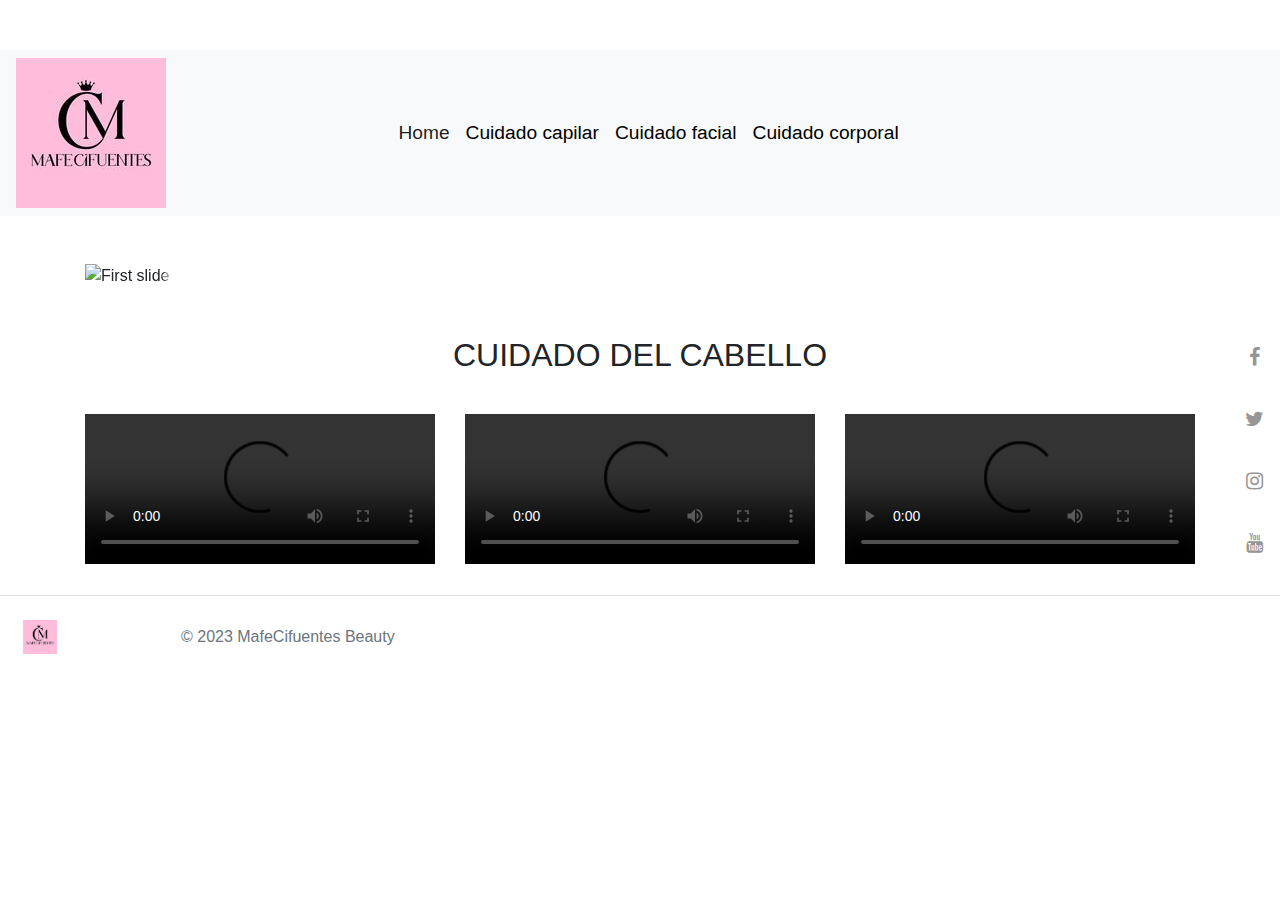
==== index.html @ 09b853a1 "Se agregan todos los productos por categoria" ====
<!DOCTYPE html>
<html lang="en">
<head>
    <meta charset="UTF-8">
    <meta name="viewport" content="width=device-width, initial-scale=1.0">
    <title>MafeCifuentes</title>
    <link rel="shortcut icon" href="img/ico/Logo-provisional.ico" type="image/x-icon">
    <link rel="stylesheet" href="https://cdn.jsdelivr.net/npm/bootstrap@4.0.0/dist/css/bootstrap.min.css" integrity="sha384-Gn5384xqQ1aoWXA+058RXPxPg6fy4IWvTNh0E263XmFcJlSAwiGgFAW/dAiS6JXm" crossorigin="anonymous">
    <link rel="stylesheet" href="https://cdnjs.cloudflare.com/ajax/libs/font-awesome/4.7.0/css/font-awesome.min.css">
    <link rel="stylesheet" href="styles.css">



</head>
<body>


    <div class="word-list">
      <div class="word">Word1</div>
      <div class="word">Word2</div>
      <div class="word">Word3</div>
      <div class="word">Word4</div>
      <div class="word">Word5</div>
    </div>
      
    
    <header>
        
        <nav class="navbar navbar-expand-lg navbar-light bg-light">
            
            <a class="logo" href="index.html"><img src="img/Logo provisional.jpg" alt=""></a>
            <button class="navbar-toggler" type="button" data-toggle="collapse" data-target="#navbarNav" aria-controls="navbarNav" aria-expanded="false" aria-label="Toggle navigation">
              <span class="navbar-toggler-icon"></span>
            </button>
            <div class="collapse navbar-collapse" id="navbarNav">
              <ul class="navbar-nav">
                <li class="nav-item active">
                  <a class="nav-link" href="#">Home <span class="sr-only">(current)</span></a>
                </li>
                <li class="nav-item">
                  <a class="nav-link" href="ciudado_capilar.html">Cuidado capilar</a>
                </li>
                <li class="nav-item">
                  <a class="nav-link" href="#">Cuidado facial</a>
                </li>
                
                <li class="nav-item">
                    <a class="nav-link" href="#">Cuidado corporal</a>
                </li>
      
            </ul>
            </div>
          </nav>

    </header>

    <div class="icon-bar">
      <a href="https://facebook.com" target="_blank" class="facebook" ><i class="fa fa-facebook"></i></a> 
      <a href="https://twitter.com" target="_blank" class="twitter"><i class="fa fa-twitter"></i></a> 
      <a href="https://www.instagram.com/mafecifuentesbeauty/" target="_blank" class="instagram"><i class="fa fa-instagram"></i></a> 
      <a href="https://www.youtube.com/" target="_blank" class="youtube"><i class="fa fa-youtube"></i></a> 
            <!--
        <a href="#" class="google"><i class="fa fa-google"></i></a> 
        <a href="#" class="linkedin"><i class="fa fa-linkedin"></i></a>
      

      -->
    </div>



    <br>
    <br>



    <div class="container" class="contenedor-carrusel">
        <div id="carouselExampleIndicators" class="carousel slide" data-ride="carousel">
            <ol class="carousel-indicators">
              <li data-target="#carouselExampleIndicators" data-slide-to="0" class="active"></li>
              <li data-target="#carouselExampleIndicators" data-slide-to="1"></li>
              <li data-target="#carouselExampleIndicators" data-slide-to="2"></li>
              <li data-target="#carouselExampleIndicators" data-slide-to="3"></li>

            </ol>
            <div class="carousel-inner">
              <div class="carousel-item active">
                <img class="d-block w-100" src="img/shampoo prueba.png" alt="First slide">
                <div class="carousel-caption d-none d-md-block">
                  <h5 class="subtitulo-item-slider">SHAMPOO DE CEBOLLA MORADA</h5>
                  <p class="texto-item-slider">Ayuda a disminuir y prevenir la caída del cabello</p>
                  <p class="texto-item-slider">Acelera el crecimiento</p>
                  <p class="texto-item-slider">Limpia el cuero cabelludo</p>

                </div>
              </div>
              <div class="carousel-item">
                <img class="d-block w-100" src="img/img acondicionador prueba.png" alt="Second slide">
              </div>
              <div class="carousel-item">
                <img class="d-block w-100" src="img/img champagne prueba.png" alt="Third slide">
              </div>
              <div class="carousel-item">
                <img class="d-block w-100" src="img/img champagne blanco prueba.png" alt="Third slide">
              </div>
            </div>
            <a class="carousel-control-prev" href="#carouselExampleIndicators" role="button" data-slide="prev">
              <span class="carousel-control-prev-icon" aria-hidden="true"></span>
              <span class="sr-only">Previous</span>
            </a>
            <a class="carousel-control-next" href="#carouselExampleIndicators" role="button" data-slide="next">
              <span class="carousel-control-next-icon" aria-hidden="true"></span>
              <span class="sr-only">Next</span>
            </a>
        </div>

    </div>

    <br>
    <br>

    <div class="container">

      <h2 class="subtitulo-cuidado-cabello">CUIDADO DEL CABELLO</h2>

      
      <div class="row">


        <div class="col-md-4">

          <video width="100%" class="custom-video" controls>
            <source src="videos/Rutina capilar.mp4" type="video/mp4">
            Your browser does not support the video tag.
          </video>
        
  
        </div>

        <div class="col-md-4">
          

          <video width="100%" class="custom-video" controls>
            <source src="videos/Cuidar cabello rubio.mp4" type="video/mp4">
            Your browser does not support the video tag.
          </video>
        
  
        </div>

        <div class="col-md-4">

          <video width="100%" class="custom-video" controls>
            <source src="videos/Desenredar cabello.mp4" type="video/mp4">
            Your browser does not support the video tag.
          </video>
        
  
        </div>

        

  
  
      </div>
  

    </div>


  
    <footer class="d-flex flex-wrap justify-content-between align-items-center py-3 my-4 border-top">
        <div class="col-md-4 d-flex align-items-center">
          <a href="#" class="mb-3 me-2 mb-md-0 text-muted text-decoration-none lh-1">
            <img class="logo-inf-mini" src="img/ico/Logo-provisional.ico" alt="logo mini" >
          </a>
          <span class="mb-3 mb-md-0 text-muted">&copy; 2023 MafeCifuentes Beauty</span>
        </div>
        <br>
    
        <ul class="nav col-md-4 justify-content-end list-unstyled d-flex">
          <li class="ms-3"><a class="text-muted" href="#">
            <svg class="bi" width="24" height="24"><use xlink:href="#twitter"/></svg></a>
          </li>
          <li class="ms-3"><a class="text-muted" href="#"><svg class="bi" width="24" height="24"><use xlink:href="#instagram"/></svg></a></li>
          <li class="ms-3"><a class="text-muted" href="#"><svg class="bi" width="24" height="24"><use xlink:href="#facebook"/></svg></a></li>
        </ul>
    </footer>
  
    



    <!--JS BOOTSTRAP-->
    <script src="https://code.jquery.com/jquery-3.2.1.slim.min.js" integrity="sha384-KJ3o2DKtIkvYIK3UENzmM7KCkRr/rE9/Qpg6aAZGJwFDMVNA/GpGFF93hXpG5KkN" crossorigin="anonymous"></script>
    <script src="https://cdn.jsdelivr.net/npm/popper.js@1.12.9/dist/umd/popper.min.js" integrity="sha384-ApNbgh9B+Y1QKtv3Rn7W3mgPxhU9K/ScQsAP7hUibX39j7fakFPskvXusvfa0b4Q" crossorigin="anonymous"></script>
    <script src="https://cdn.jsdelivr.net/npm/bootstrap@4.0.0/dist/js/bootstrap.min.js" integrity="sha384-JZR6Spejh4U02d8jOt6vLEHfe/JQGiRRSQQxSfFWpi1MquVdAyjUar5+76PVCmYl" crossorigin="anonymous"></script>
    

</body>


</html>
---- styles.css ----
body {
    font-family: Helvetica, sans-serif;
    
}





.logo{
    width: 30%;


}

.contenedor-carrusel{

    padding: 2em;
    height: 80%!important;
    padding-right: 5px;
    padding-left: 5px;

}

.container {
    width: 100%;
    padding-right: 15px;
    padding-left: 15px;
    margin-right: auto;
    margin-left: auto;
}



.subtitulo-item-slider {
    color: black;
    padding-bottom: 1em;
}


.texto-item-slider {
    color: black;
    
}

.d-md-block {
    
    line-height: 0.4; /* Modificar la distancia entre lineas */
    text-align: left;
}

/*
.w-100 {
    
    width: 90%!important;
}
*/

.navbar-light .navbar-nav .nav-link {
    color: black;
    font-size: 1.2em;
}

.navbar-light:hover .navbar-nav:hover .nav-link:hover {
    background-color: #ffbcdb;
}

.subtitulo-cuidado-cabello {
    text-align: center;
    padding-bottom: 1em;

}

/* Custom CSS to hide video controls */
.custom-video {
    appearance: none;
    background: transparent;
    border: none;
    outline: none;
}

/* Fixed/sticky icon bar */


.icon-bar {
    position: fixed;
    top: 50%;
    right: 0;
    -webkit-transform: translateY(-50%);
    -ms-transform: translateY(-50%);
    transform: translateY(-50%);
  }
  
  .icon-bar a {
    display: block;
    text-align: center;
    padding: 16px;
    transition: all 0.3s ease;
    color: white;
    font-size: 20px;
  }
  
  .icon-bar a:hover {
    background-color: #ffbcdb;
  }
  
  .facebook {
    background: #ffffff;
    color: #969696 !important;
  }
  
  .twitter {
    background:  #ffffff;
    color: #969696 !important;
  }

  .instagram {
    background:  #ffffff;
    color: #969696 !important;
  }
  
  /*
  .google {
    background:  #ffffff;
    color: #969696 !important;
  }
  
  
  .linkedin {
    background:  #ffffff;
    color: #969696 !important;
  }

  */
  
  .youtube {
    background:  #ffffff;
    color: #969696 !important;
  }


.logo-inf-mini{

    padding: 0.5em;
    width: 30%;
    height: 30%;

  }


  /**/

  /* Style the word list */
  .word-list {

    font-size: 24px;
    font-weight: bold;
    text-transform: uppercase;
    text-align: center;
    margin-top: 50px;

  }

      /* Hide all words by default */
    .word {

    display: none;
    
  }

  
  .contenedor-imagen-cap{

    padding-top: 3em;
    padding-bottom: 1em;
    border-radius: 15px;
    border: 2px solid  gray;
    min-height: 520px;
    min-width: 210px;

  

  }

    
  .contenedor-imagen-cap:hover{

    -webkit-transform: scale(1.1);
    -ms-transform: scale(1.1);
    transform: scale(1.1);
    transition: 1s ease;
  

  }

  
  .imagen-cap{

    width: 100%;

  }


  .contenedor-productos-cap{

    display: block;
    padding: 4em;
    
  
    
  }

  .texto-inf-productos{
    text-align: center;
    padding-top: 1em;
    font-weight: bolder;
    
  }

  .texto-precio-productos{
    text-align: center;
    padding-bottom: 1em;
    
  }

  .fila-productos{

    padding-bottom: 2em;

  }


  footer{
    
    left: 0;
    bottom: 0;
    width: 100%;
    
  }
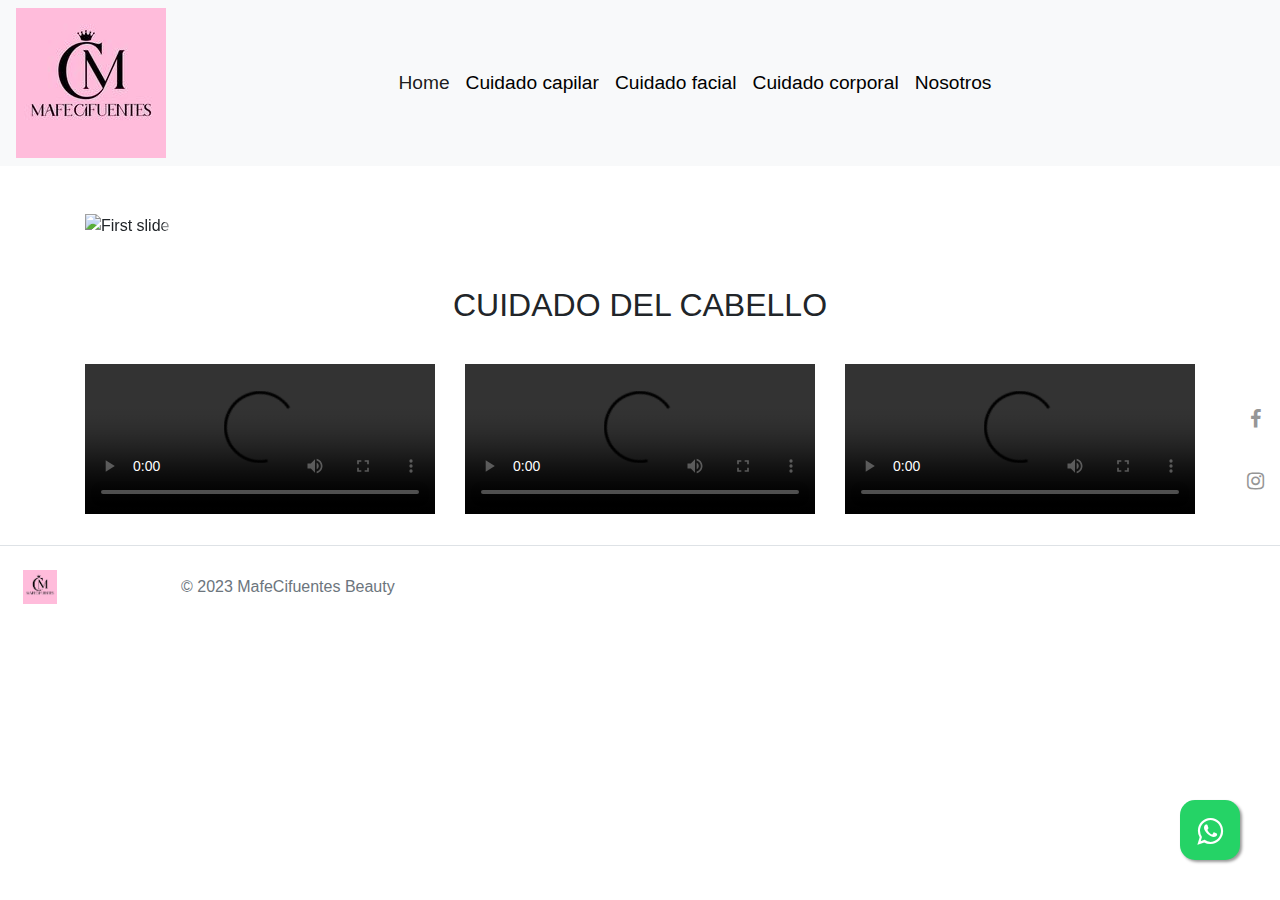
==== commit 1e6e79ae: "Seccion de contacto" ====
--- a/index.html
+++ b/index.html
@@ -15,13 +15,6 @@
 <body>
 
 
-    <div class="word-list">
-      <div class="word">Word1</div>
-      <div class="word">Word2</div>
-      <div class="word">Word3</div>
-      <div class="word">Word4</div>
-      <div class="word">Word5</div>
-    </div>
       
     
     <header>
@@ -41,12 +34,16 @@
                   <a class="nav-link" href="ciudado_capilar.html">Cuidado capilar</a>
                 </li>
                 <li class="nav-item">
-                  <a class="nav-link" href="#">Cuidado facial</a>
+                  <a class="nav-link" href="cuidado_facial.html">Cuidado facial</a>
                 </li>
                 
                 <li class="nav-item">
-                    <a class="nav-link" href="#">Cuidado corporal</a>
-                </li>
+                    <a class="nav-link" href="ciudado_corporal.html">Cuidado corporal</a>
+                </li>
+
+                <li class="nav-item">
+                  <a class="nav-link" href="nosotros.html">Nosotros</a>
+              </li>
       
             </ul>
             </div>
@@ -56,12 +53,18 @@
 
     <div class="icon-bar">
       <a href="https://facebook.com" target="_blank" class="facebook" ><i class="fa fa-facebook"></i></a> 
-      <a href="https://twitter.com" target="_blank" class="twitter"><i class="fa fa-twitter"></i></a> 
+
+      <!--
+        <a href="https://twitter.com" target="_blank" class="twitter"><i class="fa fa-twitter"></i></a> 
+
+      -->
+
       <a href="https://www.instagram.com/mafecifuentesbeauty/" target="_blank" class="instagram"><i class="fa fa-instagram"></i></a> 
-      <a href="https://www.youtube.com/" target="_blank" class="youtube"><i class="fa fa-youtube"></i></a> 
+      
             <!--
         <a href="#" class="google"><i class="fa fa-google"></i></a> 
         <a href="#" class="linkedin"><i class="fa fa-linkedin"></i></a>
+      <a href="https://www.youtube.com/" target="_blank" class="youtube"><i class="fa fa-youtube"></i></a> 
       
 
       -->
@@ -88,20 +91,33 @@
                 <img class="d-block w-100" src="img/shampoo prueba.png" alt="First slide">
                 <div class="carousel-caption d-none d-md-block">
                   <h5 class="subtitulo-item-slider">SHAMPOO DE CEBOLLA MORADA</h5>
-                  <p class="texto-item-slider">Ayuda a disminuir y prevenir la caída del cabello</p>
-                  <p class="texto-item-slider">Acelera el crecimiento</p>
-                  <p class="texto-item-slider">Limpia el cuero cabelludo</p>
+
 
                 </div>
               </div>
               <div class="carousel-item">
                 <img class="d-block w-100" src="img/img acondicionador prueba.png" alt="Second slide">
+                <div class="carousel-caption d-none d-md-block">
+                  <h5 class="subtitulo-item-slider">ACONDICIONADOR DE CEBOLLA MORADA</h5>
+
+
+                </div>
               </div>
               <div class="carousel-item">
                 <img class="d-block w-100" src="img/img champagne prueba.png" alt="Third slide">
+                <div class="carousel-caption d-none d-md-block">
+                  <h5 class="subtitulo-item-slider">CHAMPAGNE FRUTOS ROJOS</h5>
+
+
+                </div>
               </div>
               <div class="carousel-item">
                 <img class="d-block w-100" src="img/img champagne blanco prueba.png" alt="Third slide">
+                <div class="carousel-caption d-none d-md-block">
+                  <h5 class="subtitulo-item-slider">CHAMPAGNE COCO</h5>
+
+
+                </div>
               </div>
             </div>
             <a class="carousel-control-prev" href="#carouselExampleIndicators" role="button" data-slide="prev">
@@ -167,6 +183,11 @@
 
     </div>
 
+    <a href="https://api.whatsapp.com/send/?phone=573044284655&text&type=phone_number&app_absent=0" class="float" target="_blank">
+        
+      <i class="fa fa-whatsapp my-float"></i>
+    </a>
+
 
   
     <footer class="d-flex flex-wrap justify-content-between align-items-center py-3 my-4 border-top">
--- a/styles.css
+++ b/styles.css
@@ -38,6 +38,7 @@
 
 .subtitulo-item-slider {
     color: black;
+    font-weight: bold;
     padding-bottom: 1em;
 }
 
@@ -47,11 +48,6 @@
     
 }
 
-.d-md-block {
-    
-    line-height: 0.4; /* Modificar la distancia entre lineas */
-    text-align: left;
-}
 
 /*
 .w-100 {
@@ -123,19 +119,7 @@
     color: #969696 !important;
   }
   
-  /*
-  .google {
-    background:  #ffffff;
-    color: #969696 !important;
-  }
-  
-  
-  .linkedin {
-    background:  #ffffff;
-    color: #969696 !important;
-  }
-
-  */
+
   
   .youtube {
     background:  #ffffff;
@@ -240,4 +224,42 @@
     bottom: 0;
     width: 100%;
     
+  }
+
+
+  .titulo-nosotros{
+    text-align: center;
+
+  }
+
+  .float{
+    position:fixed;
+    width:60px;
+    height:60px;
+    bottom:40px;
+    right:40px;
+    background-color:#25d366;
+    color:#FFF;
+    border-radius:15px;
+    text-align:center;
+    font-size:30px;
+    box-shadow: 2px 2px 3px #999;
+    z-index:100;
+  }
+  
+  .my-float{
+    margin-top:16px;
+  }
+
+  .titulo-valores-corporativos{
+    text-align: center;
+
+  }
+
+  .valores-corporativos{
+    display: flex;
+    align-items: center;
+    justify-content: center;
+    padding-right: 300px;
+
   }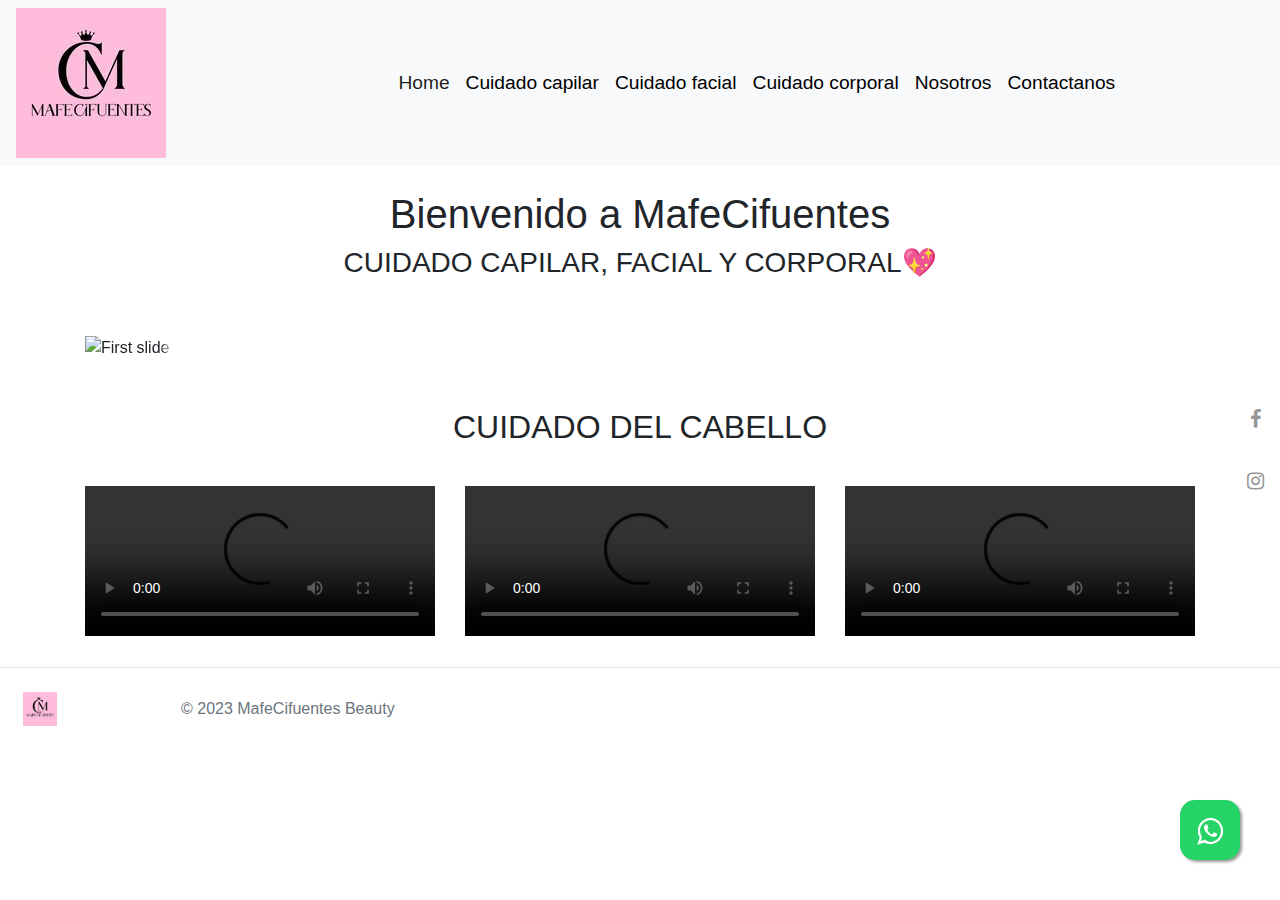
==== commit 265f7e7b: "Agrega titulo y se edita barra" ====
--- a/index.html
+++ b/index.html
@@ -15,7 +15,7 @@
 <body>
 
 
-      
+
     
     <header>
         
@@ -28,7 +28,7 @@
             <div class="collapse navbar-collapse" id="navbarNav">
               <ul class="navbar-nav">
                 <li class="nav-item active">
-                  <a class="nav-link" href="#">Home <span class="sr-only">(current)</span></a>
+                  <a class="nav-link" href="index.html">Home <span class="sr-only">(current)</span></a>
                 </li>
                 <li class="nav-item">
                   <a class="nav-link" href="ciudado_capilar.html">Cuidado capilar</a>
@@ -43,6 +43,10 @@
 
                 <li class="nav-item">
                   <a class="nav-link" href="nosotros.html">Nosotros</a>
+              </li>
+
+              <li class="nav-item">
+                <a class="nav-link" href="contactanos.html">Contactanos</a>
               </li>
       
             </ul>
@@ -71,9 +75,18 @@
     </div>
 
 
-
-    <br>
-    <br>
+    <br>
+    
+    <h1 class="titulo-principal">Bienvenido a MafeCifuentes</h1>
+
+    <h3 class="titulo-secundario">CUIDADO CAPILAR, FACIAL Y CORPORAL💖</h3>
+
+
+
+    <br>
+    <br>
+
+
 
 
 
--- a/styles.css
+++ b/styles.css
@@ -8,7 +8,17 @@
 }
 
 
-
+.titulo-principal{
+
+  text-align: center;
+
+}
+
+.titulo-secundario{
+
+  text-align: center;
+
+}
 
 
 .logo{
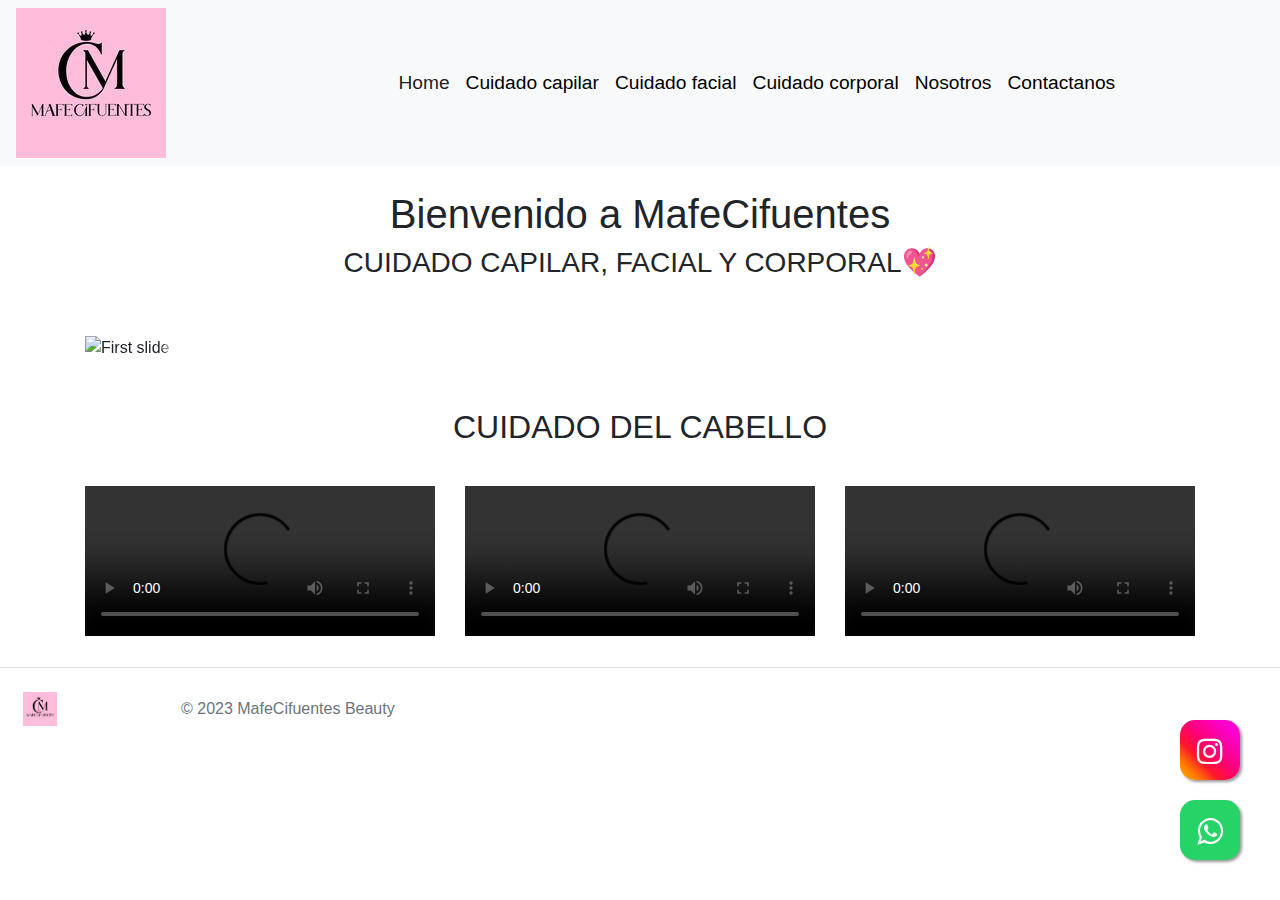
==== commit 23be28d3: "Ajustes ig y panel iconos" ====
--- a/index.html
+++ b/index.html
@@ -55,24 +55,19 @@
 
     </header>
 
+          <!--
+
+ 
     <div class="icon-bar">
-      <a href="https://facebook.com" target="_blank" class="facebook" ><i class="fa fa-facebook"></i></a> 
-
-      <!--
-        <a href="https://twitter.com" target="_blank" class="twitter"><i class="fa fa-twitter"></i></a> 
-
-      -->
+      
+
+
 
       <a href="https://www.instagram.com/mafecifuentesbeauty/" target="_blank" class="instagram"><i class="fa fa-instagram"></i></a> 
       
-            <!--
-        <a href="#" class="google"><i class="fa fa-google"></i></a> 
-        <a href="#" class="linkedin"><i class="fa fa-linkedin"></i></a>
-      <a href="https://www.youtube.com/" target="_blank" class="youtube"><i class="fa fa-youtube"></i></a> 
-      
-
-      -->
+
     </div>
+         -->
 
 
     <br>
@@ -196,6 +191,11 @@
 
     </div>
 
+    <a href="https://www.instagram.com/mafecifuentesbeauty/" class="float2" target="_blank">
+        
+      <i class="fa fa-instagram my-float2"></i>
+    </a>
+
     <a href="https://api.whatsapp.com/send/?phone=573044284655&text&type=phone_number&app_absent=0" class="float" target="_blank">
         
       <i class="fa fa-whatsapp my-float"></i>
--- a/styles.css
+++ b/styles.css
@@ -266,10 +266,95 @@
 
   }
 
-  .valores-corporativos{
-    display: flex;
-    align-items: center;
-    justify-content: center;
-    padding-right: 300px;
-
-  }+  .float2{
+    position:fixed;
+    width:60px;
+    height:60px;
+    bottom:120px;
+    right:40px;
+    background: linear-gradient(45deg, #ffb500, #fe7b00,#ff152e, #fd026e,#fc019f,#fc00d0, #fc00c1);
+    color:#FFF;
+    border-radius:15px;
+    text-align:center;
+    font-size:30px;
+    box-shadow: 2px 2px 3px #999;
+    z-index:100;
+  }
+  
+  .my-float2{
+    margin-top:16px;
+  }
+
+
+
+  /*FORMULARIO*/
+
+  .contenedor .form .form-header .form-title {
+    font-weight: normal;
+    font-family: sans-serif;
+    color: black;
+    text-align: center;
+    padding: 14px 0;
+    padding-bottom: 20px;
+}
+
+.contenedor .form {
+    background: #e089b2;
+    width: 100%;
+    max-width: 800px;
+    margin: auto;
+    padding: 5px 45px;
+    /* margin-top: 90px;*/
+    padding-bottom: 40px;
+    border-radius: 3px;
+}
+
+.contenedor .form .form-label {
+    display: block;
+    color: black;
+    font-weight: bold;
+    font-size: 16px;
+    font-family: system-ui, -apple-system, BlinkMacSystemFont, 'Segoe UI', Roboto, Oxygen, Ubuntu, Cantarell, 'Open Sans', 'Helvetica Neue', sans-serif;
+    position: relative;
+}
+
+.contenedor .form .form-input,
+.form-textarea {
+    background: white;
+    border: none;
+    outline: none;
+    width: 97%;
+    padding: 12px;
+    padding-right: 8px;
+    padding-left: 8px;
+    margin-bottom: 20px;
+    border-radius: 0px;
+    font-size: 14px;
+    color: black;
+    font-family: system-ui, -apple-system, BlinkMacSystemFont, 'Segoe UI', Roboto, Oxygen, Ubuntu, Cantarell, 'Open Sans', 'Helvetica Neue', sans-serif;
+}
+
+.contenedor .form .form-textarea {
+    resize: vertical;
+    max-height: 150px;
+    min-height: 50px;
+}
+
+.contenedor .form .btn-submit {
+    width: 100%;
+    font-family: system-ui, -apple-system, BlinkMacSystemFont, 'Segoe UI', Roboto, Oxygen, Ubuntu, Cantarell, 'Open Sans', 'Helvetica Neue', sans-serif;
+    outline: none;
+    background: white;
+    font-size: 16px;
+    border: none;
+    color: black;
+    font-weight: bold;
+    padding: 15px 0;
+    cursor: pointer;
+    transition: all .5s ease;
+}
+
+.contenedor .form .btn-submit:hover {
+    background: rgb(0, 0, 0, .4);
+    color: white;
+}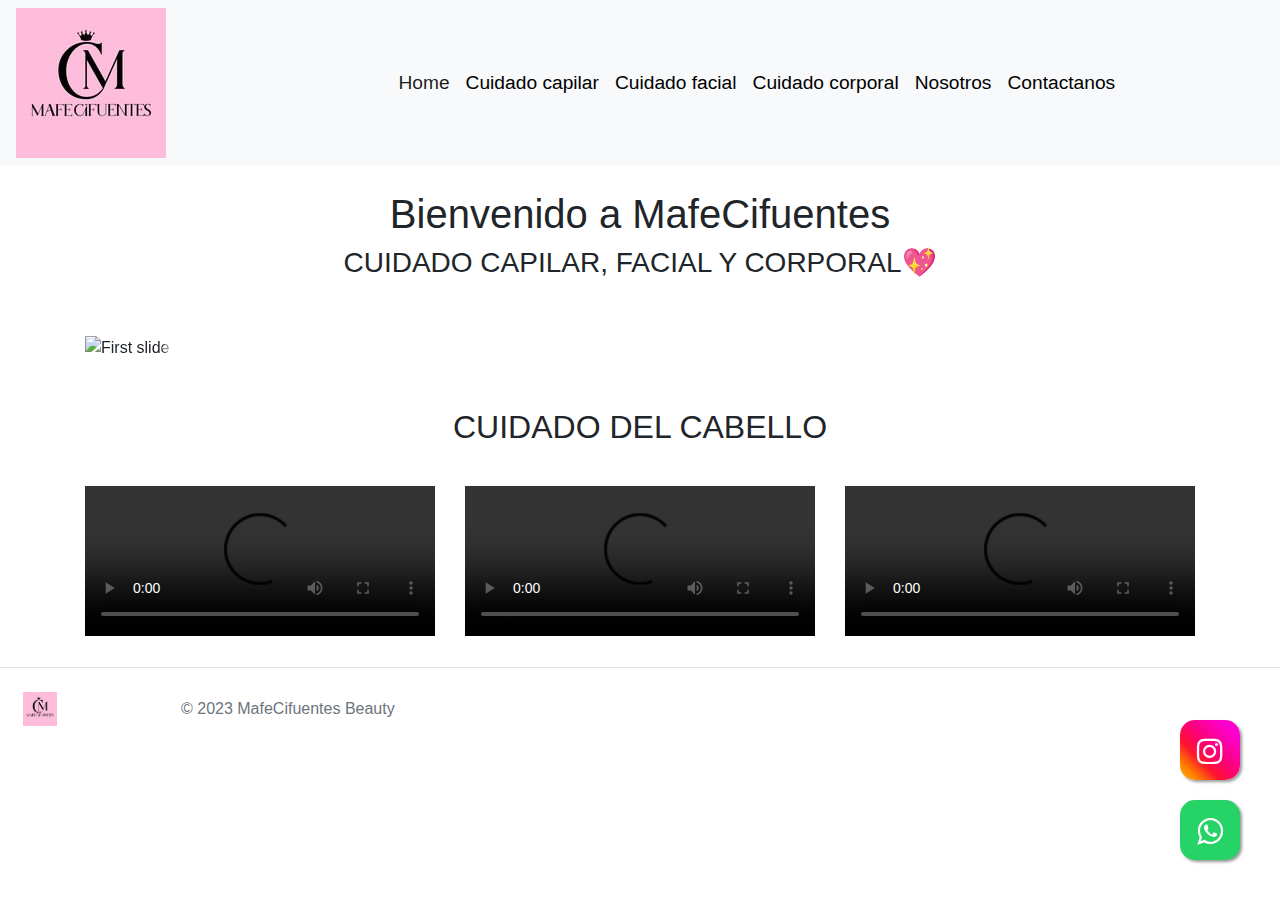
==== commit 173fd1e6: "Ajustes nav y particulas" ====
--- a/index.html
+++ b/index.html
@@ -203,22 +203,14 @@
 
 
   
-    <footer class="d-flex flex-wrap justify-content-between align-items-center py-3 my-4 border-top">
+    <footer class="d-flex flex-wrap align-items-center py-3 my-4 border-top">
         <div class="col-md-4 d-flex align-items-center">
           <a href="#" class="mb-3 me-2 mb-md-0 text-muted text-decoration-none lh-1">
             <img class="logo-inf-mini" src="img/ico/Logo-provisional.ico" alt="logo mini" >
           </a>
           <span class="mb-3 mb-md-0 text-muted">&copy; 2023 MafeCifuentes Beauty</span>
         </div>
-        <br>
-    
-        <ul class="nav col-md-4 justify-content-end list-unstyled d-flex">
-          <li class="ms-3"><a class="text-muted" href="#">
-            <svg class="bi" width="24" height="24"><use xlink:href="#twitter"/></svg></a>
-          </li>
-          <li class="ms-3"><a class="text-muted" href="#"><svg class="bi" width="24" height="24"><use xlink:href="#instagram"/></svg></a></li>
-          <li class="ms-3"><a class="text-muted" href="#"><svg class="bi" width="24" height="24"><use xlink:href="#facebook"/></svg></a></li>
-        </ul>
+    
     </footer>
   
     
--- a/styles.css
+++ b/styles.css
@@ -235,6 +235,7 @@
     width: 100%;
     
   }
+  
 
 
   .titulo-nosotros{
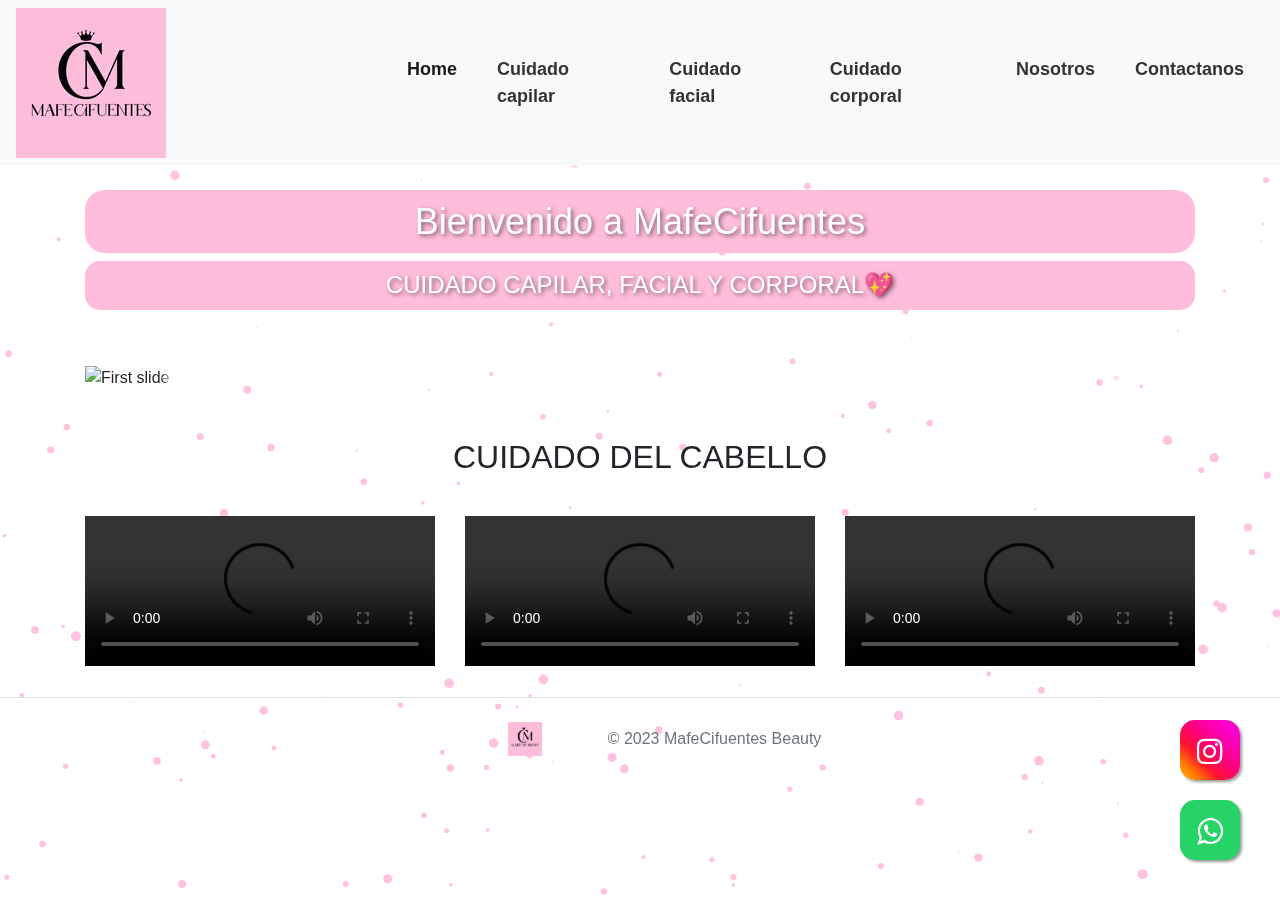
==== commit cef05a80: "Ajustes nav y particulas" ====
--- a/index.html
+++ b/index.html
@@ -13,12 +13,10 @@
 
 </head>
 <body>
-
-
-
-    
+  
+   
     <header>
-        
+      <div id="particles-js"></div>
         <nav class="navbar navbar-expand-lg navbar-light bg-light">
             
             <a class="logo" href="index.html"><img src="img/Logo provisional.jpg" alt=""></a>
@@ -71,11 +69,16 @@
 
 
     <br>
-    
-    <h1 class="titulo-principal">Bienvenido a MafeCifuentes</h1>
-
-    <h3 class="titulo-secundario">CUIDADO CAPILAR, FACIAL Y CORPORAL💖</h3>
-
+
+    <div class="container" >
+          
+      <h1 class="titulo-principal">Bienvenido a MafeCifuentes</h1>
+
+      <h3 class="titulo-secundario">CUIDADO CAPILAR, FACIAL Y CORPORAL💖</h3>
+
+
+
+    </div>
 
 
     <br>
@@ -203,14 +206,22 @@
 
 
   
-    <footer class="d-flex flex-wrap align-items-center py-3 my-4 border-top">
+    <footer class="d-flex flex-wrap justify-content-between align-items-center py-3 my-4 border-top footer-custom">
         <div class="col-md-4 d-flex align-items-center">
           <a href="#" class="mb-3 me-2 mb-md-0 text-muted text-decoration-none lh-1">
             <img class="logo-inf-mini" src="img/ico/Logo-provisional.ico" alt="logo mini" >
           </a>
           <span class="mb-3 mb-md-0 text-muted">&copy; 2023 MafeCifuentes Beauty</span>
         </div>
+        <br>
     
+        <ul class="nav col-md-4 justify-content-end list-unstyled d-flex">
+          <li class="ms-3"><a class="text-muted" href="#">
+            <svg class="bi" width="24" height="24"><use xlink:href="#twitter"/></svg></a>
+          </li>
+          <li class="ms-3"><a class="text-muted" href="#"><svg class="bi" width="24" height="24"><use xlink:href="#instagram"/></svg></a></li>
+          <li class="ms-3"><a class="text-muted" href="#"><svg class="bi" width="24" height="24"><use xlink:href="#facebook"/></svg></a></li>
+        </ul>
     </footer>
   
     
@@ -223,6 +234,9 @@
     <script src="https://cdn.jsdelivr.net/npm/bootstrap@4.0.0/dist/js/bootstrap.min.js" integrity="sha384-JZR6Spejh4U02d8jOt6vLEHfe/JQGiRRSQQxSfFWpi1MquVdAyjUar5+76PVCmYl" crossorigin="anonymous"></script>
     
 
+    <script src="js/particles.min.js"></script>
+  <script src="js/particlesjs-config.json"></script>
+
 </body>
 
 
--- a/styles.css
+++ b/styles.css
@@ -1,61 +1,112 @@
-
-
-
-
 body {
-    font-family: Helvetica, sans-serif;
-    
-}
-
-
-.titulo-principal{
-
-  text-align: center;
-
-}
-
-.titulo-secundario{
-
-  text-align: center;
-
-}
-
-
-.logo{
-    width: 30%;
-
-
-}
-
-.contenedor-carrusel{
-
-    padding: 2em;
-    height: 80%!important;
-    padding-right: 5px;
-    padding-left: 5px;
+  font-family: Helvetica, sans-serif;
+}
+
+#particles-js {
+  height: 100vh;
+  width: 100%;
+  position: fixed;
+  z-index: -1;
+  
+
+}
+
+
+
+.contenedor {
+  width: 90%;
+  max-width: 1200px;
+  background-size: cover;
+  background-image: url('../img/bg-header3.jpeg');
+  background-position: center;
+  margin-left: auto;
+  margin-right: auto;
+  margin-top: 15px;
+  padding: 20px 30px;
+  position: relative;
+  z-index: 99;
+  opacity: .1;
+}
+
+.contenedor-titulos{
+  display: flex;
+  align-items: center;
+
+}
+
+
+.titulo-principal {
+
+  text-align: center;
+  background-color: #ffbcdb;
+  /* Cambia el color de fondo */
+  color: white;
+  /* Cambia el color del texto */
+  padding: 10px;
+  /* Agrega espacio alrededor del texto */
+  border-radius: 20px;
+  /* Redondea los bordes */
+  text-shadow: 2px 2px 4px rgba(0, 0, 0, 0.5);
+  /* Agrega una sombra */
+  font-size: 36px;
+  /* Aumenta el tamaño del texto */
+}
+
+.titulo-secundario {
+
+  text-align: center;
+  
+  background-color:  #ffbcdb;
+  /* Cambia el color de fondo */
+  color: white;
+  /* Cambia el color del texto */
+  padding: 10px;
+  /* Agrega espacio alrededor del texto */
+  border-radius: 15px;
+  /* Redondea los bordes */
+  text-shadow: 2px 2px 4px rgba(0, 0, 0, 0.5);
+  /* Agrega una sombra */
+  font-size: 24px;
+  /* Aumenta el tamaño del texto */
+
+}
+
+
+.logo {
+  width: 30%;
+
+
+}
+
+.contenedor-carrusel {
+
+  padding: 2em;
+  height: 80% !important;
+  padding-right: 5px;
+  padding-left: 5px;
 
 }
 
 .container {
-    width: 100%;
-    padding-right: 15px;
-    padding-left: 15px;
-    margin-right: auto;
-    margin-left: auto;
+  width: 100%;
+  padding-right: 15px;
+  padding-left: 15px;
+  margin-right: auto;
+  margin-left: auto;
 }
 
 
 
 .subtitulo-item-slider {
-    color: black;
-    font-weight: bold;
-    padding-bottom: 1em;
+  color: black;
+  font-weight: bold;
+  padding-bottom: 1em;
 }
 
 
 .texto-item-slider {
-    color: black;
-    
+  color: black;
+
 }
 
 
@@ -67,224 +118,238 @@
 */
 
 .navbar-light .navbar-nav .nav-link {
-    color: black;
-    font-size: 1.2em;
+  color: black;
+  font-size: 1.2em;
+  font-family: 'Open Sans', sans-serif;
+  font-size: 18px;
+  font-weight: bold;
+  color: #333;
+  display: inline-block;
+  padding: 10px 20px;
+  border-radius: 20px;
+  transition: background-color 0.3s, transform 0.3s
 }
 
 .navbar-light:hover .navbar-nav:hover .nav-link:hover {
-    background-color: #ffbcdb;
+  background-color: #ffbcdb;
+  border-radius: 20px;
+  transition: background-color 0.3s ease;
+  text-shadow: 2px 2px 4px rgba(0, 0, 0, 0.2);
+  color: black;
+  /* Cambio de color del texto */
+  transform: scale(1.1);
+  /* Efecto de escala al pasar el cursor */
 }
 
 .subtitulo-cuidado-cabello {
-    text-align: center;
-    padding-bottom: 1em;
+  text-align: center;
+  padding-bottom: 1em;
 
 }
 
 /* Custom CSS to hide video controls */
 .custom-video {
-    appearance: none;
-    background: transparent;
-    border: none;
-    outline: none;
+  appearance: none;
+  background: transparent;
+  border: none;
+  outline: none;
 }
 
 /* Fixed/sticky icon bar */
 
 
 .icon-bar {
-    position: fixed;
-    top: 50%;
-    right: 0;
-    -webkit-transform: translateY(-50%);
-    -ms-transform: translateY(-50%);
-    transform: translateY(-50%);
-  }
-  
-  .icon-bar a {
-    display: block;
-    text-align: center;
-    padding: 16px;
-    transition: all 0.3s ease;
-    color: white;
-    font-size: 20px;
-  }
-  
-  .icon-bar a:hover {
-    background-color: #ffbcdb;
-  }
-  
-  .facebook {
-    background: #ffffff;
-    color: #969696 !important;
-  }
-  
-  .twitter {
-    background:  #ffffff;
-    color: #969696 !important;
-  }
-
-  .instagram {
-    background:  #ffffff;
-    color: #969696 !important;
-  }
-  
-
-  
-  .youtube {
-    background:  #ffffff;
-    color: #969696 !important;
-  }
-
-
-.logo-inf-mini{
-
-    padding: 0.5em;
-    width: 30%;
-    height: 30%;
-
-  }
-
-
-  /**/
-
-  /* Style the word list */
-  .word-list {
-
-    font-size: 24px;
-    font-weight: bold;
-    text-transform: uppercase;
-    text-align: center;
-    margin-top: 50px;
-
-  }
-
-      /* Hide all words by default */
-    .word {
-
-    display: none;
-    
-  }
-
-  
-  .contenedor-imagen-cap{
-
-    padding-top: 3em;
-    padding-bottom: 1em;
-    border-radius: 15px;
-    border: 2px solid  gray;
-    min-height: 520px;
-    min-width: 210px;
-
-  
-
-  }
-
-    
-  .contenedor-imagen-cap:hover{
-
-    -webkit-transform: scale(1.1);
-    -ms-transform: scale(1.1);
-    transform: scale(1.1);
-    transition: 1s ease;
-  
-
-  }
-
-  
-  .imagen-cap{
-
-    width: 100%;
-
-  }
-
-
-  .contenedor-productos-cap{
-
-    display: block;
-    padding: 4em;
-    
-  
-    
-  }
-
-  .texto-inf-productos{
-    text-align: center;
-    padding-top: 1em;
-    font-weight: bolder;
-    
-  }
-
-  .texto-precio-productos{
-    text-align: center;
-    padding-bottom: 1em;
-    
-  }
-
-  .fila-productos{
-
-    padding-bottom: 2em;
-
-  }
-
-
-  footer{
-    
-    left: 0;
-    bottom: 0;
-    width: 100%;
-    
-  }
-  
-
-
-  .titulo-nosotros{
-    text-align: center;
-
-  }
-
-  .float{
-    position:fixed;
-    width:60px;
-    height:60px;
-    bottom:40px;
-    right:40px;
-    background-color:#25d366;
-    color:#FFF;
-    border-radius:15px;
-    text-align:center;
-    font-size:30px;
-    box-shadow: 2px 2px 3px #999;
-    z-index:100;
-  }
-  
-  .my-float{
-    margin-top:16px;
-  }
-
-  .titulo-valores-corporativos{
-    text-align: center;
-
-  }
-
-  .float2{
-    position:fixed;
-    width:60px;
-    height:60px;
-    bottom:120px;
-    right:40px;
-    background: linear-gradient(45deg, #ffb500, #fe7b00,#ff152e, #fd026e,#fc019f,#fc00d0, #fc00c1);
-    color:#FFF;
-    border-radius:15px;
-    text-align:center;
-    font-size:30px;
-    box-shadow: 2px 2px 3px #999;
-    z-index:100;
-  }
-  
-  .my-float2{
-    margin-top:16px;
-  }
+  position: fixed;
+  top: 50%;
+  right: 0;
+  -webkit-transform: translateY(-50%);
+  -ms-transform: translateY(-50%);
+  transform: translateY(-50%);
+}
+
+.icon-bar a {
+  display: block;
+  text-align: center;
+  padding: 16px;
+  transition: all 0.3s ease;
+  color: white;
+  font-size: 20px;
+}
+
+.icon-bar a:hover {
+  background-color: #ffbcdb;
+}
+
+.facebook {
+  background: #ffffff;
+  color: #969696 !important;
+}
+
+.twitter {
+  background: #ffffff;
+  color: #969696 !important;
+}
+
+.instagram {
+  background: #ffffff;
+  color: #969696 !important;
+}
+
+
+
+.youtube {
+  background: #ffffff;
+  color: #969696 !important;
+}
+
+
+.logo-inf-mini {
+
+  padding: 0.5em;
+  width: 30%;
+  height: 30%;
+
+}
+
+
+/**/
+
+/* Style the word list */
+.word-list {
+
+  font-size: 24px;
+  font-weight: bold;
+  text-transform: uppercase;
+  text-align: center;
+  margin-top: 50px;
+
+}
+
+/* Hide all words by default */
+.word {
+
+  display: none;
+
+}
+
+
+.contenedor-imagen-cap {
+
+  padding-top: 3em;
+  padding-bottom: 1em;
+  border-radius: 15px;
+  border: 2px solid gray;
+  min-height: 520px;
+  min-width: 210px;
+
+
+
+}
+
+
+.contenedor-imagen-cap:hover {
+
+  -webkit-transform: scale(1.1);
+  -ms-transform: scale(1.1);
+  transform: scale(1.1);
+  transition: 1s ease;
+
+
+}
+
+
+.imagen-cap {
+
+  width: 100%;
+
+}
+
+
+.contenedor-productos-cap {
+
+  display: block;
+  padding: 4em;
+
+
+
+}
+
+.texto-inf-productos {
+  text-align: center;
+  padding-top: 1em;
+  font-weight: bolder;
+
+}
+
+.texto-precio-productos {
+  text-align: center;
+  padding-bottom: 1em;
+
+}
+
+.fila-productos {
+
+  padding-bottom: 2em;
+
+}
+
+.footer-custom {
+  display: flex;
+  flex-direction: column;
+  justify-content: center;
+  align-items: center;
+  text-align: center;
+  min-height: 10px;
+}
+
+
+.titulo-nosotros {
+  text-align: center;
+
+}
+
+.float {
+  position: fixed;
+  width: 60px;
+  height: 60px;
+  bottom: 40px;
+  right: 40px;
+  background-color: #25d366;
+  color: #FFF;
+  border-radius: 15px;
+  text-align: center;
+  font-size: 30px;
+  box-shadow: 2px 2px 3px #999;
+  z-index: 100;
+}
+
+.my-float {
+  margin-top: 16px;
+}
+
+.titulo-valores-corporativos {
+  text-align: center;
+
+}
+
+.float2 {
+  position: fixed;
+  width: 60px;
+  height: 60px;
+  bottom: 120px;
+  right: 40px;
+  background: linear-gradient(45deg, #ffb500, #fe7b00, #ff152e, #fd026e, #fc019f, #fc00d0, #fc00c1);
+  color: #FFF;
+  border-radius: 15px;
+  text-align: center;
+  font-size: 30px;
+  box-shadow: 2px 2px 3px #999;
+  z-index: 100;
+}
+
+.my-float2 {
+  margin-top: 16px;
+}
 
 
 
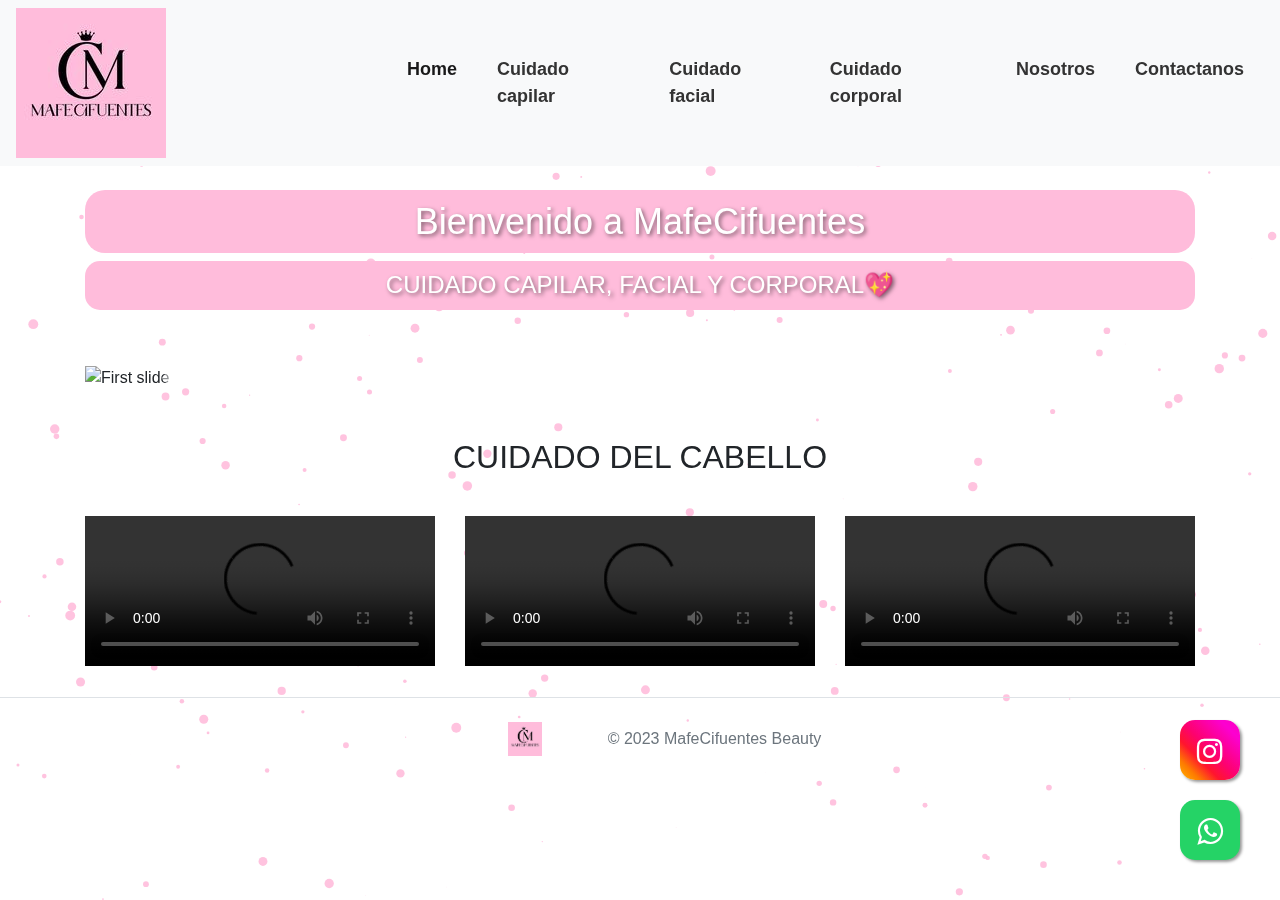
==== commit efafc535: "Ajustes nav y particulas" ====
--- a/index.html
+++ b/index.html
@@ -185,14 +185,12 @@
   
         </div>
 
-        
-
-  
-  
-      </div>
-  
-
-    </div>
+  
+      </div>  
+
+    </div>
+
+    
 
     <a href="https://www.instagram.com/mafecifuentesbeauty/" class="float2" target="_blank">
         
--- a/styles.css
+++ b/styles.css
@@ -355,6 +355,7 @@
 
   /*FORMULARIO*/
 
+/*
   .contenedor .form .form-header .form-title {
     font-weight: normal;
     font-family: sans-serif;
@@ -370,7 +371,7 @@
     max-width: 800px;
     margin: auto;
     padding: 5px 45px;
-    /* margin-top: 90px;*/
+    
     padding-bottom: 40px;
     border-radius: 3px;
 }
@@ -423,4 +424,78 @@
 .contenedor .form .btn-submit:hover {
     background: rgb(0, 0, 0, .4);
     color: white;
-}+}
+*/
+
+
+.form-container {
+  background: #e089b2;
+  width: 100%;
+  max-width: 800px;
+  margin: auto;
+  padding: 5px 45px;
+  padding-bottom: 40px;
+  border-radius: 3px;
+}
+
+.form-title {
+  font-weight: normal;
+  font-family: sans-serif;
+  color: black;
+  text-align: center;
+  padding: 14px 0;
+  padding-bottom: 20px;
+}
+
+.form-label {
+  display: block;
+  color: black;
+  font-weight: bold;
+  font-size: 16px;
+  font-family: system-ui, -apple-system, BlinkMacSystemFont, 'Segoe UI', Roboto, Oxygen, Ubuntu, Cantarell, 'Open Sans', 'Helvetica Neue', sans-serif;
+  position: relative;
+}
+
+.form-input,
+.form-textarea {
+  background: white;
+  border: none;
+  outline: none;
+  width: 97%;
+  padding: 12px;
+  padding-right: 8px;
+  padding-left: 8px;
+  margin-bottom: 20px;
+  border-radius: 0px;
+  font-size: 14px;
+  color: black;
+  font-family: system-ui, -apple-system, BlinkMacSystemFont, 'Segoe UI', Roboto, Oxygen, Ubuntu, Cantarell, 'Open Sans', 'Helvetica Neue', sans-serif;
+}
+
+.form-textarea {
+  resize: vertical;
+  max-height: 150px;
+  min-height: 50px;
+}
+
+.submit-button {
+  width: 100%;
+  font-family: system-ui, -apple-system, BlinkMacSystemFont, 'Segoe UI', Roboto, Oxygen, Ubuntu, Cantarell, 'Open Sans', 'Helvetica Neue', sans-serif;
+  outline: none;
+  background: white;
+  font-size: 16px;
+  border: none;
+  color: black;
+  font-weight: bold;
+  padding: 15px 0;
+  cursor: pointer;
+  transition: all .5s ease;
+}
+
+.submit-button:hover {
+  background: rgba(0, 0, 0, 0.4);
+  color: white;
+}
+
+
+
